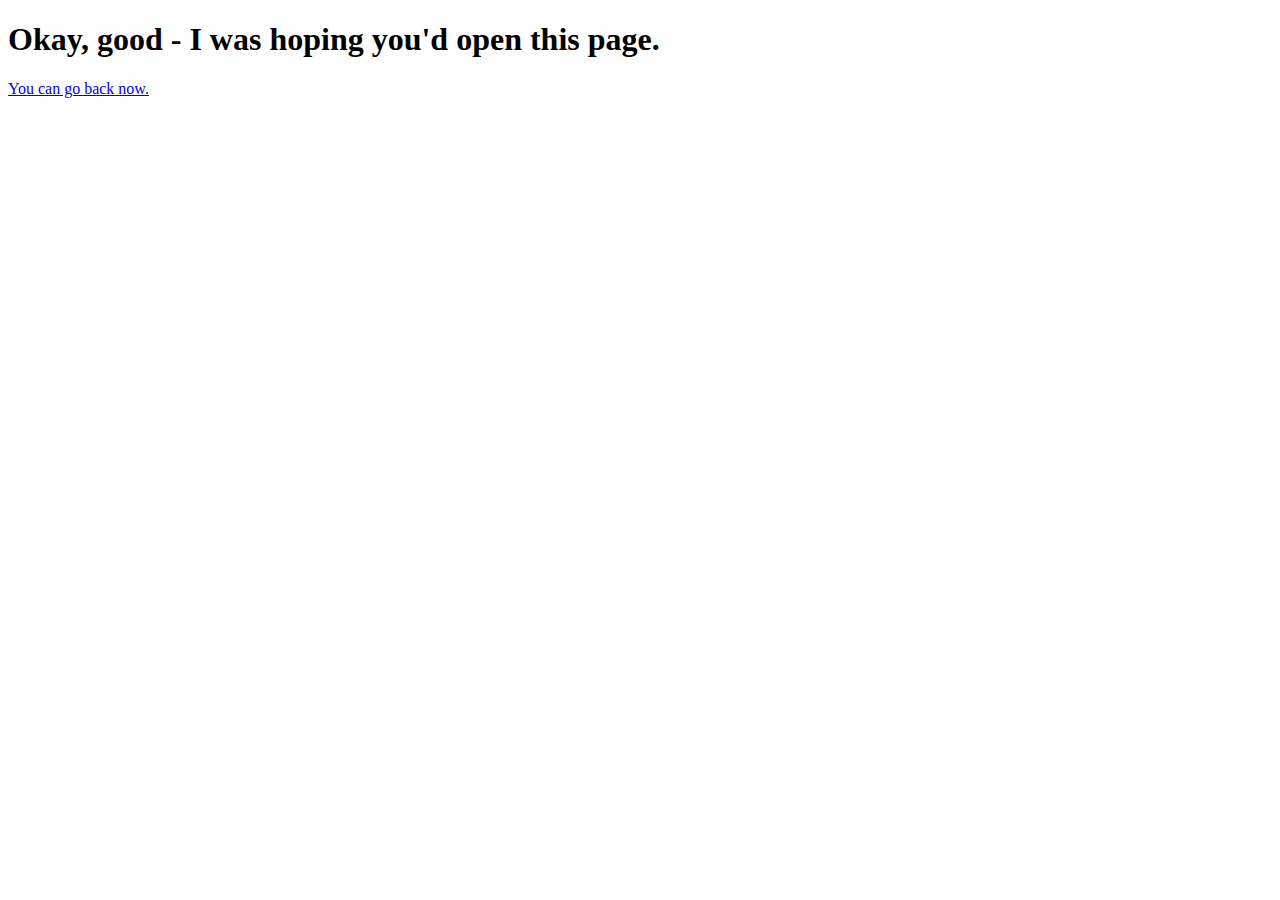
==== the-other-page.html @ c6f2469b "Add website files" ====
<!DOCTYPE html>
<html lang="en">
<head>
    <meta charset="UTF-8">
    <meta name="viewport" content="width=device-width, initial-scale=1.0">
    <title>Document</title>
</head>
<body>
    <h1>Okay, good - I was hoping you'd open this page.</h1>
    <a href="index.html">You can go back now.</a>
</body>
</html>
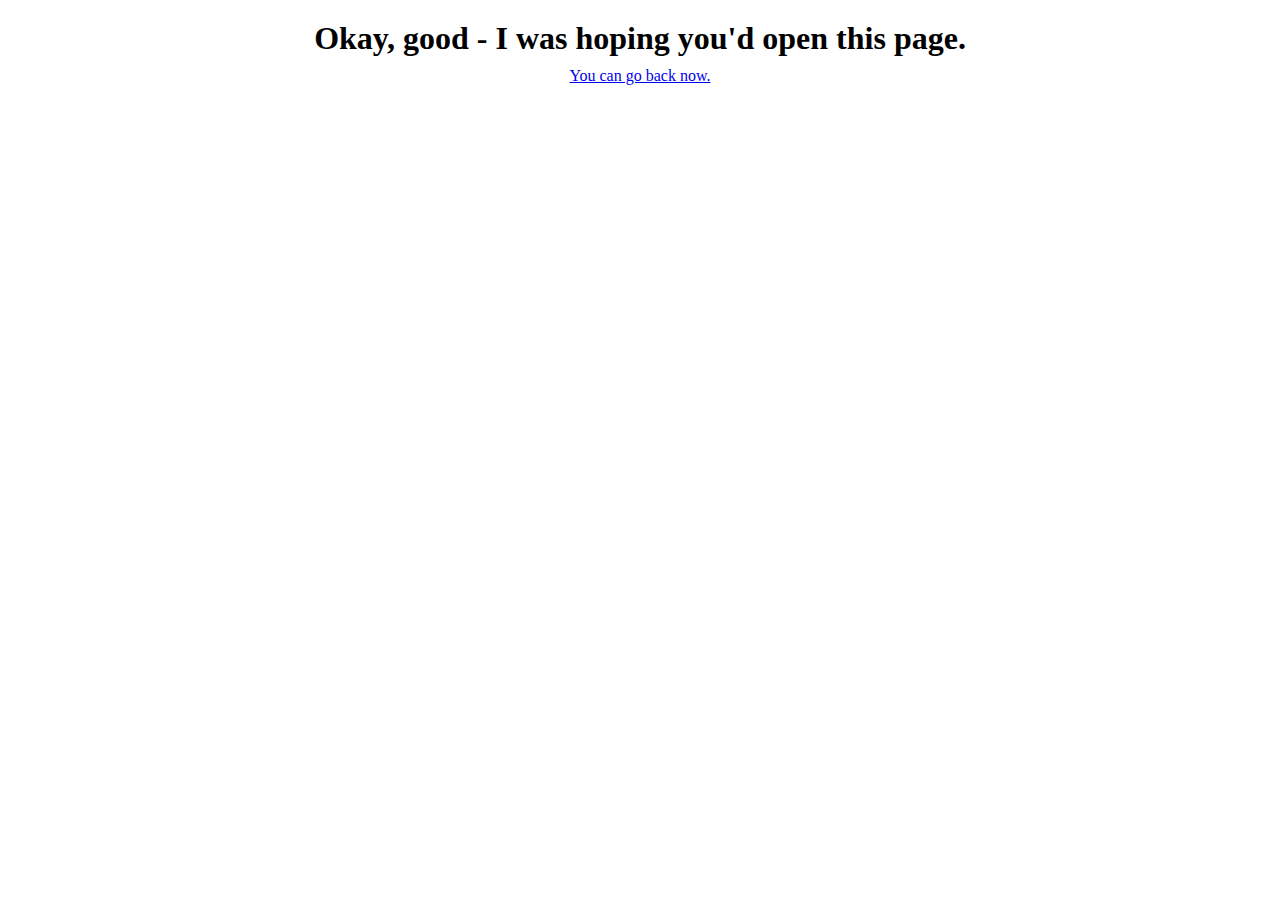
==== commit ae696bbd: "Add styling" ====
--- a/the-other-page.html
+++ b/the-other-page.html
@@ -3,6 +3,7 @@
 <head>
     <meta charset="UTF-8">
     <meta name="viewport" content="width=device-width, initial-scale=1.0">
+    <link rel="stylesheet" href="styles.css">
     <title>Document</title>
 </head>
 <body>
--- a/styles.css
+++ b/styles.css
@@ -0,0 +1,8 @@
+* {
+    /* outline: 1px solid red; */
+    padding: auto;
+    margin: 10px;
+    text-align: center;
+    display: flexbox;
+    justify-content: space-between
+}